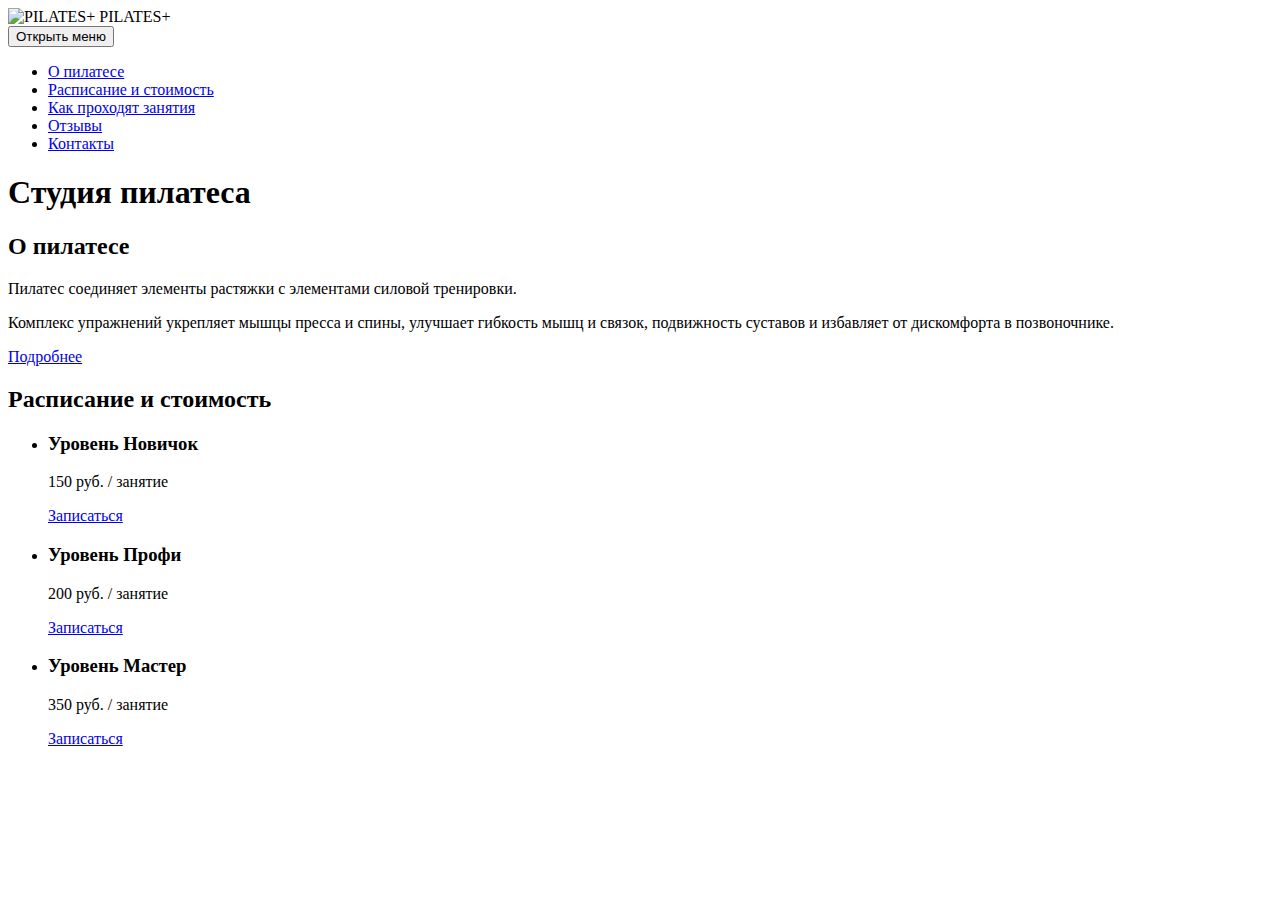
==== pilates/index.html @ c4b64d07 "Начал разметку страницы" ====
<!DOCTYPE html>
<html lang="ru">
	<head>
		<meta charset="UTF-8">
		<title>Главная</title>
	</head>
	<body>
		<header class="page-header">
			<a class="page-header__logo">
				<img class="page-header__logo-image" src="img/logotype-mobile.png" width="36" height="20" alt="PILATES+">
				<span class="page-header__logo-text">PILATES+</span>
			</a>
			<nav class="main-nav">
				<button class="main-nav__toggle" type="button">Открыть меню</button>
				<ul class="main-nav__list site-list">
					<li class="site-list__item site-list__item--active">
						<a href="#about">О пилатесе</a>
					</li>
					<li class="site-list__item">
						<a href="#">Расписание и стоимость</a>
					</li>
					<li class="site-list__item">
						<a href="#">Как проходят занятия</a>
					</li>
					<li class="site-list__item">
						<a href="#">Отзывы</a>
					</li>
					<li class="site-list__item">
						<a href="#">Контакты</a>
					</li>
				</ul>
			</nav>
		</header>

		<main class="page-main">
			<h1 class="page-title">Студия пилатеса</h1>
			<section class="about" id="about">
				<h2 class="about__title">О пилатесе</h2>
				<p class="about__description">Пилатес соединяет элементы растяжки с элементами силовой тренировки.</p>
				<p class="about__description">Комплекс упражнений укрепляет мышцы пресса и спины, улучшает гибкость мышц и связок, подвижность суставов и избавляет от дискомфорта в позвоночнике.</p>
				<a class="about__more" href="#more">Подробнее</a>
			</section>
			<section class="schedule">
				<h2 class="schedule__title">Расписание и стоимость</h2>
				<ul class="schedule__list">
					<li class="schedule__item">
						<h3 class="schedule__name">Уровень Новичок</h3>
						<p class="schedule__price">150 руб. / занятие</p>
						<p class="schedule__time"></p>
						<a href="#" class="schedule__record">Записаться</a>
					</li>
					<li class="schedule__item">
						<h3 class="schedule__name">Уровень Профи</h3>
						<p class="schedule__price">200 руб. / занятие</p>
						<p class="schedule__time"></p>
						<a href="#" class="schedule__record">Записаться</a>
					</li>
					<li class="schedule__item">
						<h3 class="schedule__name">Уровень Мастер</h3>
						<p class="schedule__price">350 руб. / занятие</p>
						<p class="schedule__time"></p>
						<a href="#" class="schedule__record">Записаться</a>
					</li>
				</ul>
			</section>


		</main>

	</body>
</html>
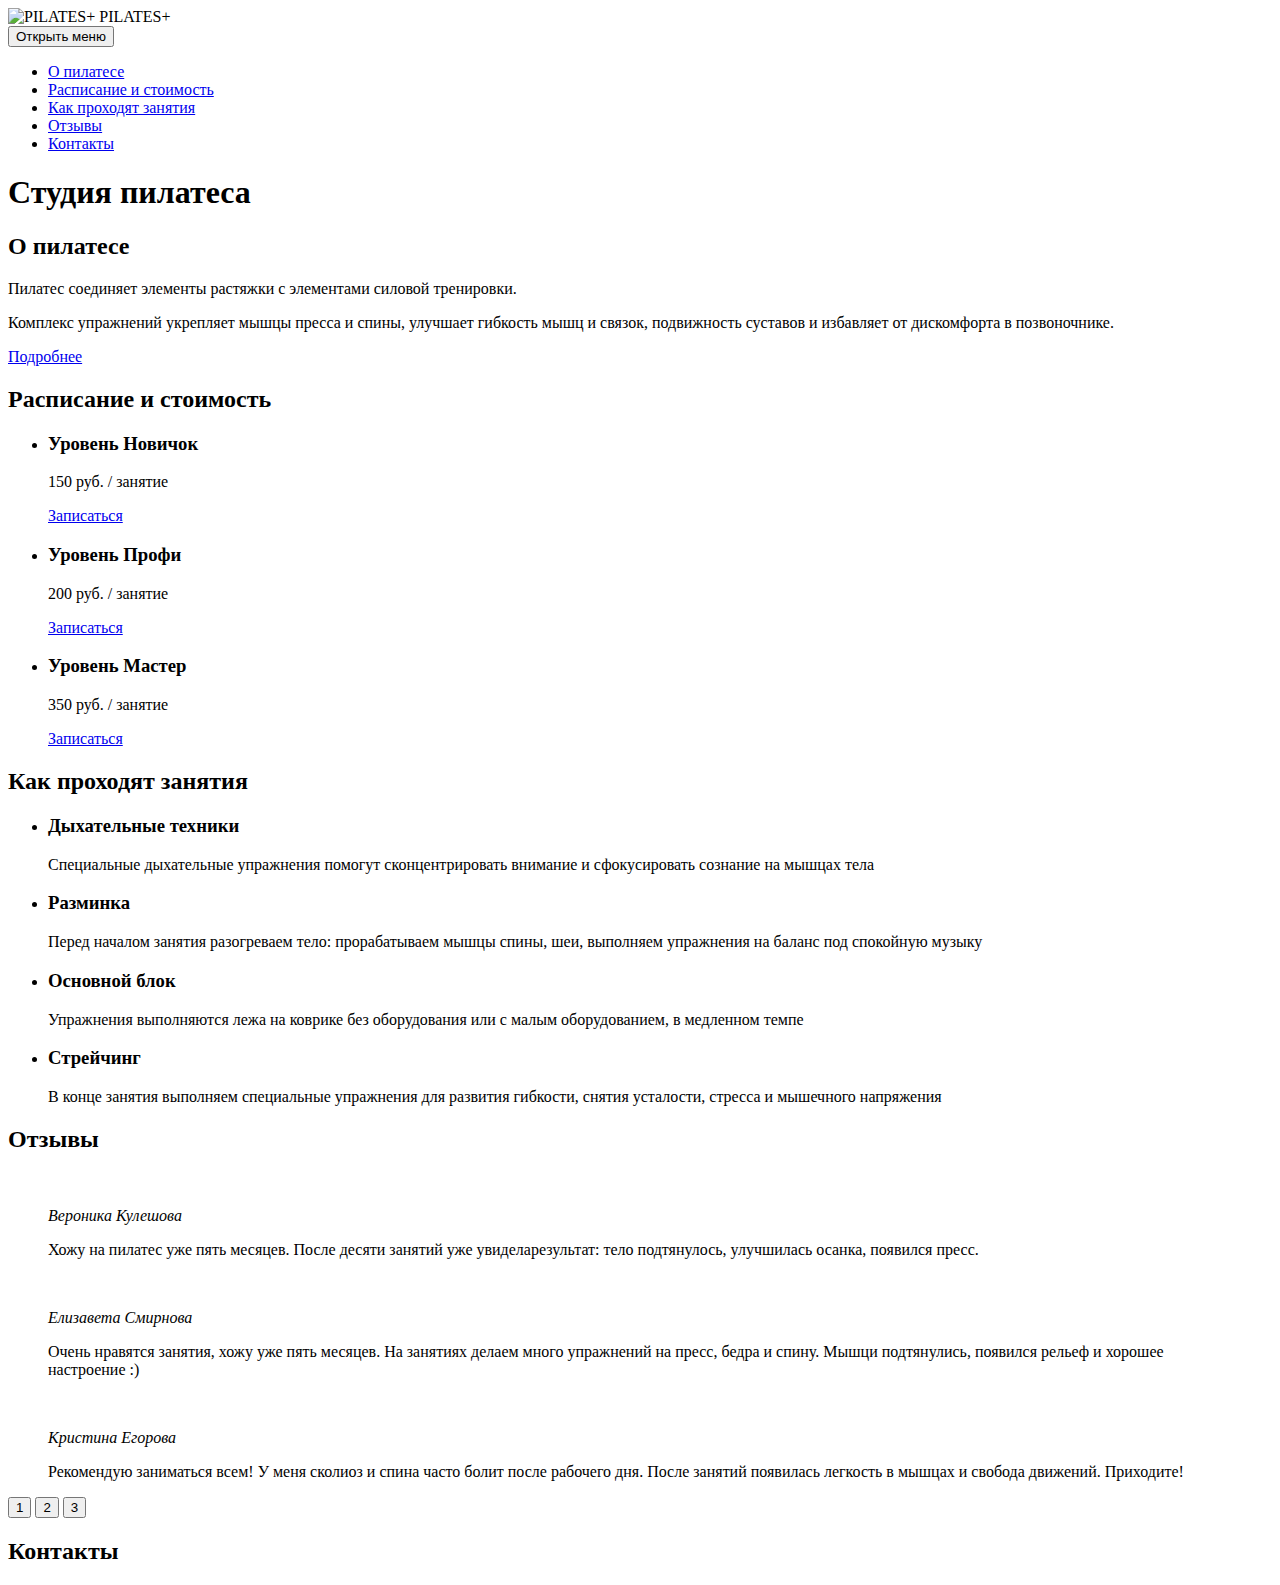
==== commit 08dede96: "добавил разметку отзывов и расценок" ====
--- a/pilates/index.html
+++ b/pilates/index.html
@@ -63,9 +63,71 @@
 					</li>
 				</ul>
 			</section>
+			<section class="exercises">
+				<h2 class="exercises__title">Как проходят занятия</h2>
+				<ul class="exercises__list">
+					<li class="exercises__item">
+						<h3 class="exercises__name">Дыхательные техники</h3>
+						<p class="exercises__description">Специальные дыхательные упражнения помогут сконцентрировать внимание и сфокусировать сознание на мышцах тела</p>
+					</li>
+					<li class="exercises__item">
+						<h3 class="exercises__name">Разминка</h3>
+						<p class="exercises__description">Перед началом занятия разогреваем тело: прорабатываем мышцы спины, шеи, выполняем упражнения на баланс под спокойную музыку</p>
+					</li>
+					<li class="exercises__item">
+						<h3 class="exercises__name">Основной блок</h3>
+						<p class="exercises__description">Упражнения выполняются лежа на коврике без оборудования или с малым оборудованием, в медленном темпе</p>
+					</li>
+					<li class="exercises__item">
+						<h3 class="exercises__name">Стрейчинг</h3>
+						<p class="exercises__description">В конце занятия выполняем специальные упражнения для развития гибкости, снятия усталости, стресса и мышечного напряжения</p>
+					</li>
+				</ul>
+			</section>
+			<section class="reviews">
+				<div class="reviews__wrapper slider">
+					<h2 class="reviews__title">Отзывы</h2>
+					<div class="reviews__list slider__list">
+						<blockquote class="reviews__item slider__item">
+							<p class="reviews__author-picture">
+								<img src="img/picture-travis.jpg" width="" height="" alt="" class="reviews__author-image">
+							</p>
+							<cite class="reviews__author-name">Вероника Кулешова</cite>
+							<p class="reviews__text">Хожу на пилатес уже пять месяцев. После десяти занятий уже увиделарезультат: тело подтянулось, улучшилась осанка, появился пресс.</p>
+						</blockquote>
+						<blockquote class="reviews__item slider__item">
+							<p class="reviews__author-picture">
+								<img src="img/picture-travis.jpg" width="" height="" alt="" class="reviews__author-image">
+							</p>
+							<cite class="reviews__author-name">Елизавета Смирнова</cite>
+							<p class="reviews__text">Очень нравятся занятия, хожу уже пять месяцев. На занятиях делаем много упражнений на пресс, бедра и спину. Мышци подтянулись, появился рельеф и хорошее настроение :)</p>
+						</blockquote>
+						<blockquote class="reviews__item slider__item">
+							<p class="reviews__author-picture">
+								<img src="img/picture-travis.jpg" width="" height="" alt="" class="reviews__author-image">
+							</p>
+							<cite class="reviews__author-name">Кристина Егорова</cite>
+							<p class="reviews__text">Рекомендую заниматься всем! У меня сколиоз и спина часто болит после рабочего дня. После занятий появилась легкость в мышцах и свобода движений. Приходите!</p>
+						</blockquote>
+					</div>
+					<p class="reviews__toggles slider__toggles">
+						<button class="slider__toggle" type="button">1</button>
+						<button class="slider__toggle" type="button">2</button>
+						<button class="slider__toggle" type="button">3</button>
+					</p>
+				</div>
+				
+			</section>
+			<section class="contacts">
+				<h2 class="contacts__title">Контакты</h2>
+			</section>
 
 
 		</main>
 
+		<footer class="page-footer">
+			
+		</footer>
+
 	</body>
 </html>